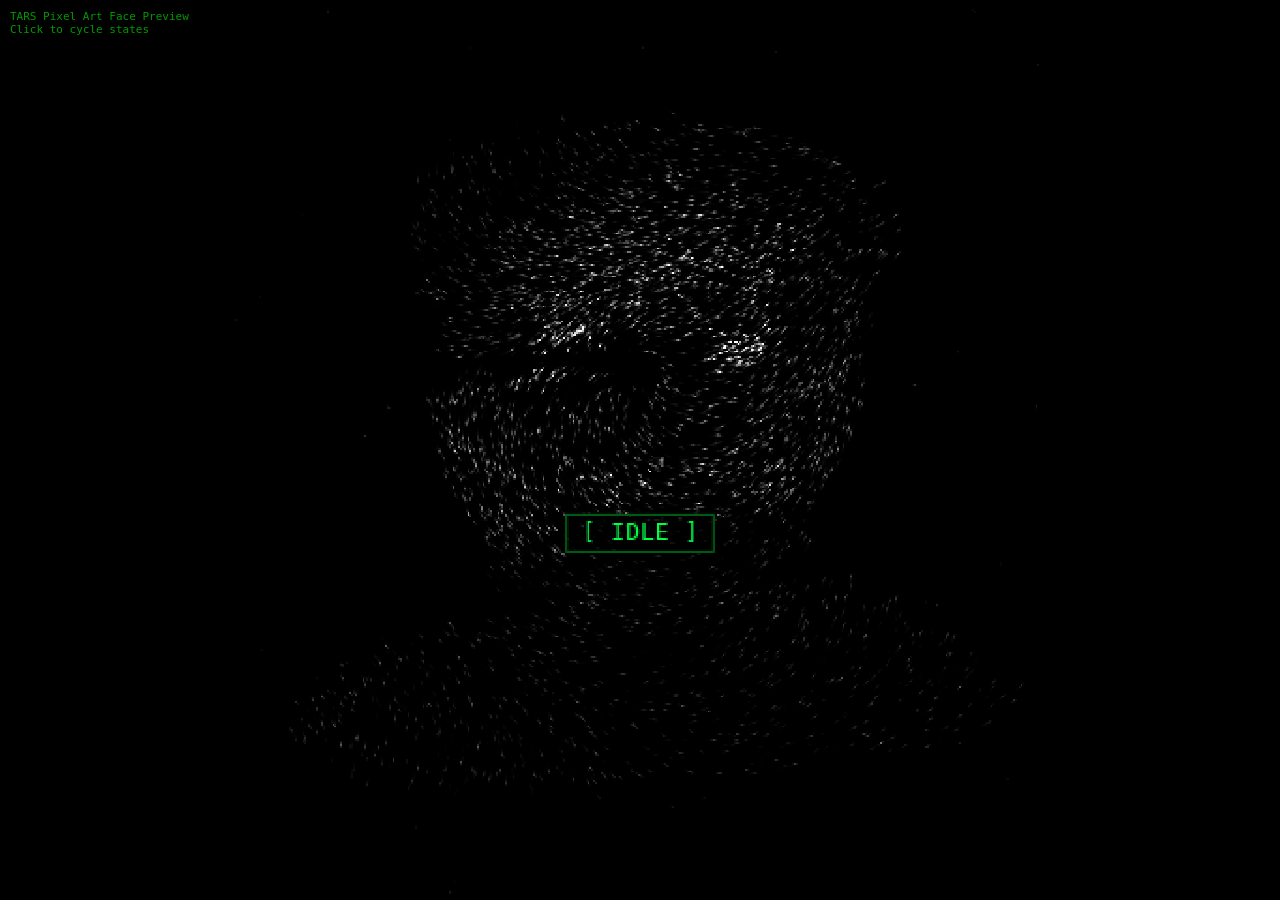
==== face/test_pixel_art.html @ a19a4906 "Add pixel art particle face renderer for TARS display Replace the matrix/terminal character-based fa" ====
<!DOCTYPE html>
<html lang="en">
<head>
<meta charset="UTF-8">
<meta name="viewport" content="width=device-width, initial-scale=1.0">
<title>TARS Pixel Art Face - Preview</title>
<style>
  * { margin: 0; padding: 0; }
  body { background: #000; overflow: hidden; display: flex; justify-content: center; align-items: center; height: 100vh; }
  canvas { display: block; image-rendering: pixelated; }
  #info { position: fixed; top: 10px; left: 10px; color: #0f0; font: 11px monospace; opacity: 0.6; }
</style>
</head>
<body>
<div id="info">TARS Pixel Art Face Preview<br>Click to cycle states</div>
<canvas id="c"></canvas>
<canvas id="face" style="display:none"></canvas>
<script>
const c = document.getElementById('c');
const ctx = c.getContext('2d');
const PW = 480, PH = 480;

function resize() {
  const scale = Math.min(window.innerWidth / PW, window.innerHeight / PH);
  c.style.width = Math.floor(PW * scale) + 'px';
  c.style.height = Math.floor(PH * scale) + 'px';
  c.width = PW; c.height = PH;
}
resize();
window.addEventListener('resize', resize);

// Hidden canvas for face map
const faceCanvas = document.getElementById('face');
const fctx = faceCanvas.getContext('2d');
faceCanvas.width = PW;
faceCanvas.height = PH;

const fcx = PW / 2;
const fcy = PH * 0.40;
const sx = PW / 160;
const sy = PH / 200;

// States
const states = ['IDLE', 'LISTENING', 'THINKING', 'SPEAKING', 'HAPPY', 'SURPRISED'];
let stateIdx = 0;
let eyeOpenness = 1.0;
let pupilX = 0.0, pupilY = 0.0;
let mouthOpenness = 0.0, mouthSmile = 0.1;
let glowIntensity = 0.6, speedMult = 1.0, glitchChance = 0.02;

c.addEventListener('click', () => {
  stateIdx = (stateIdx + 1) % states.length;
  const s = states[stateIdx];
  document.getElementById('info').innerHTML = `TARS Pixel Art Face Preview<br>State: ${s}<br>Click to cycle`;
  switch(s) {
    case 'IDLE': eyeOpenness=1; glowIntensity=0.55; speedMult=0.8; glitchChance=0.01; mouthOpenness=0; mouthSmile=0.1; break;
    case 'LISTENING': eyeOpenness=1.1; glowIntensity=0.7; speedMult=1.0; glitchChance=0.01; mouthOpenness=0.05; break;
    case 'THINKING': eyeOpenness=1; glowIntensity=0.65; speedMult=2.0; glitchChance=0.03; mouthOpenness=0; break;
    case 'SPEAKING': eyeOpenness=1; glowIntensity=0.8; speedMult=1.2; glitchChance=0.01; break;
    case 'HAPPY': eyeOpenness=0.6; glowIntensity=0.85; speedMult=0.8; glitchChance=0.005; mouthSmile=0.7; mouthOpenness=0.05; break;
    case 'SURPRISED': eyeOpenness=1.4; glowIntensity=1.0; speedMult=2.5; glitchChance=0.07; mouthOpenness=0.5; mouthSmile=0; break;
  }
  buildFace();
});

function ell(cx, cy, rx, ry, gray) {
  fctx.beginPath();
  fctx.ellipse(cx, cy, Math.max(1,rx), Math.max(1,ry), 0, 0, Math.PI*2);
  const g = Math.floor(gray);
  fctx.fillStyle = `rgb(${g},${g},${g})`;
  fctx.fill();
}

function lin(x0, y0, x1, y1, w, gray) {
  fctx.beginPath();
  fctx.moveTo(x0, y0);
  fctx.lineTo(x1, y1);
  const g = Math.floor(gray);
  fctx.strokeStyle = `rgb(${g},${g},${g})`;
  fctx.lineWidth = Math.max(1, w);
  fctx.lineCap = 'round';
  fctx.stroke();
}

function buildFace() {
  fctx.fillStyle = '#000';
  fctx.fillRect(0, 0, PW, PH);

  // Hair
  ell(fcx, fcy - 24*sy, 42*sx, 32*sy, 0x30);
  ell(fcx - 10*sx, fcy - 32*sy, 32*sx, 24*sy, 0x28);
  ell(fcx + 6*sx, fcy - 28*sy, 34*sx, 22*sy, 0x26);

  // Head
  ell(fcx, fcy + 5*sy, 38*sx, 50*sy, 0x40);
  ell(fcx, fcy + 2*sy, 34*sx, 44*sy, 0x50);
  ell(fcx, fcy - 18*sy, 24*sx, 13*sy, 0x60);

  // Temples
  ell(fcx - 30*sx, fcy - 5*sy, 8*sx, 18*sy, 0x38);
  ell(fcx + 30*sx, fcy - 5*sy, 8*sx, 18*sy, 0x38);

  // Cheeks
  ell(fcx - 20*sx, fcy + 10*sy, 14*sx, 12*sy, 0x48);
  ell(fcx + 20*sx, fcy + 10*sy, 14*sx, 12*sy, 0x48);

  // Eye sockets
  const eyeH = Math.max(1, 6 * sy * eyeOpenness);
  ell(fcx - 14*sx, fcy - 2*sy, 11*sx, eyeH, 0x1A);
  ell(fcx + 14*sx, fcy - 2*sy, 11*sx, eyeH, 0x1A);

  if (eyeOpenness > 0.15) {
    const ebH = Math.max(1, 5 * sy * Math.min(1, eyeOpenness));
    ell(fcx - 14*sx, fcy - 2*sy, 8*sx, ebH, 0x80);
    ell(fcx + 14*sx, fcy - 2*sy, 8*sx, ebH, 0x80);
    const pox = pupilX * 4 * sx;
    const poy = pupilY * 3 * sy;
    ell(fcx - 13*sx + pox, fcy - 2*sy + poy, 4*sx, 4*sy, 0xB0);
    ell(fcx + 15*sx + pox, fcy - 2*sy + poy, 4*sx, 4*sy, 0xB0);
    ell(fcx - 13*sx + pox, fcy - 2*sy + poy, 2.2*sx, 2.2*sy, 0xFF);
    ell(fcx + 15*sx + pox, fcy - 2*sy + poy, 2.2*sx, 2.2*sy, 0xFF);
    ell(fcx - 11.5*sx + pox, fcy - 4*sy + poy, 1.2*sx, 1.2*sy, 0xFF);
    ell(fcx + 16.5*sx + pox, fcy - 4*sy + poy, 1.2*sx, 1.2*sy, 0xFF);
  }

  // Eyebrows
  lin(fcx - 24*sx, fcy - 12*sy, fcx - 6*sx, fcy - 11*sy, 3*sx, 0x58);
  lin(fcx + 6*sx, fcy - 11*sy, fcx + 24*sx, fcy - 12*sy, 3*sx, 0x58);

  // Nose
  lin(fcx, fcy + 1*sy, fcx - 1*sx, fcy + 13*sy, 2*sx, 0x4A);
  ell(fcx, fcy + 15*sy, 6*sx, 4*sy, 0x52);
  ell(fcx - 4*sx, fcy + 15.5*sy, 2.5*sx, 1.8*sy, 0x2A);
  ell(fcx + 4*sx, fcy + 15.5*sy, 2.5*sx, 1.8*sy, 0x2A);

  // Mouth
  const mouthY = fcy + 24 * sy;
  const mouthHW = 11 * sx;
  const openOff = mouthOpenness * 5 * sy;
  const smileOff = mouthSmile * 3 * sy;

  fctx.beginPath();
  for (let i = 0; i <= 12; i++) {
    const t = i / 12;
    const x = fcx - mouthHW + 2 * mouthHW * t;
    const dn = (t - 0.5) * 2;
    const curve = smileOff * dn * dn;
    const y = mouthY + curve - openOff * 0.4;
    if (i === 0) fctx.moveTo(x, y); else fctx.lineTo(x, y);
  }
  fctx.strokeStyle = 'rgb(112,112,112)';
  fctx.lineWidth = Math.max(1, 2 * sx);
  fctx.stroke();

  if (mouthOpenness > 0.05) {
    fctx.beginPath();
    for (let i = 0; i <= 12; i++) {
      const t = i / 12;
      const x = fcx - mouthHW + 2 * mouthHW * t;
      const dn = (t - 0.5) * 2;
      const curve = smileOff * dn * dn;
      const y = mouthY + curve + openOff * 0.6 + 3 * sy;
      if (i === 0) fctx.moveTo(x, y); else fctx.lineTo(x, y);
    }
    fctx.strokeStyle = 'rgb(80,80,80)';
    fctx.lineWidth = Math.max(1, 1.5 * sx);
    fctx.stroke();
    if (mouthOpenness > 0.08) ell(fcx, mouthY + 1.5*sy, mouthHW*0.6, Math.max(1, openOff*1.8), 0x28);
  }

  // Chin/jaw/neck/shoulders
  ell(fcx, fcy + 36*sy, 16*sx, 10*sy, 0x44);
  ell(fcx, fcy + 44*sy, 32*sx, 8*sy, 0x24);
  fctx.fillStyle = 'rgb(46,46,46)';
  fctx.fillRect(fcx - 15*sx, fcy + 46*sy, 30*sx, 28*sy);
  ell(fcx, fcy + 46*sy, 17*sx, 4*sy, 0x22);
  ell(fcx, fcy + 70*sy, 55*sx, 18*sy, 0x26);
  ell(fcx, fcy + 78*sy, 65*sx, 14*sy, 0x20);
  lin(fcx - 36*sx, fcy - 12*sy, fcx - 32*sx, fcy + 32*sy, sx, 0x4E);
  lin(fcx + 36*sx, fcy - 12*sy, fcx + 32*sx, fcy + 32*sy, sx, 0x4E);

  // Sample brightness
  const faceData = fctx.getImageData(0, 0, PW, PH).data;
  const candidates = [];
  for (let y = 0; y < PH; y++) {
    for (let x = 0; x < PW; x++) {
      const v = faceData[(y * PW + x) * 4] / 255;
      if (v > 0.04) candidates.push({x, y, w: v});
    }
  }
  totalW = candidates.reduce((s, c) => s + c.w, 0);
  cands = candidates;
}

let cands = [];
let totalW = 0;
buildFace();

function weightedSample() {
  let r = Math.random() * totalW;
  for (const c of cands) {
    r -= c.w;
    if (r <= 0) return c;
  }
  return cands[cands.length - 1];
}

const NUM = 4500;
const strokes = [];
for (let i = 0; i < NUM; i++) {
  const c = weightedSample();
  strokes.push({
    hx: c.x, hy: c.y,
    x: c.x + (Math.random() - 0.5) * 2,
    y: c.y + (Math.random() - 0.5) * 2,
    speed: 0.15 + Math.random() * 0.5,
    brightness: c.w * (0.6 + Math.random() * 0.4),
    life: Math.floor(Math.random() * 150),
    maxLife: 50 + Math.floor(Math.random() * 160),
    phase: Math.random() * Math.PI * 2,
  });
}

const dust = [];
for (let i = 0; i < 80; i++) {
  dust.push({
    x: Math.random() * PW, y: Math.random() * PH,
    speed: 0.04 + Math.random() * 0.10,
    brightness: 0.015 + Math.random() * 0.04,
    phase: Math.random() * Math.PI * 2,
    life: Math.floor(Math.random() * 500),
    maxLife: 250 + Math.floor(Math.random() * 500),
  });
}

const fbuf = new Float32Array(PW * PH);
let t = 0;

function flowAngle(x, y, t) {
  const s = 0.01;
  const a1 = Math.sin(x * s + t * 0.35) + Math.cos(y * s * 1.2 + t * 0.25);
  const a2 = Math.sin(x * s * 1.8 - t * 0.18) * 0.35;
  const dx = x - fcx, dy = y - fcy;
  const dist = Math.sqrt(dx * dx + dy * dy);
  const swirl = Math.atan2(dy, dx) + Math.PI * 0.5;
  const sw = Math.max(0, 1 - dist / 165) * 0.8;
  return a1 + a2 + swirl * sw;
}

function setPixel(x, y, val) {
  const ix = Math.floor(x), iy = Math.floor(y);
  if (ix >= 0 && ix < PW && iy >= 0 && iy < PH)
    fbuf[iy * PW + ix] = Math.min(1, fbuf[iy * PW + ix] + val);
}

function respawn(s) {
  const c = weightedSample();
  s.hx = c.x; s.hy = c.y;
  s.x = c.x + (Math.random() - 0.5) * 2;
  s.y = c.y + (Math.random() - 0.5) * 2;
  s.life = 0;
  s.maxLife = 50 + Math.floor(Math.random() * 160);
  s.brightness = c.w * (0.6 + Math.random() * 0.4);
}

// Speaking animation
let speakingTime = 0;

function frame() {
  t += 0.016;
  for (let i = 0; i < fbuf.length; i++) fbuf[i] *= 0.80;

  const sm = 0.4 + speedMult * 0.6;

  // Speaking mouth animation
  if (states[stateIdx] === 'SPEAKING') {
    speakingTime += 0.016;
    mouthOpenness = 0.1 + 0.35 * Math.abs(Math.sin(speakingTime * 4.5 * Math.PI));
    buildFace();
  }

  // Thinking pupil drift
  if (states[stateIdx] === 'THINKING') {
    pupilX = -0.3 + 0.2 * Math.sin(t * 0.8);
    pupilY = -0.2 + 0.15 * Math.cos(t * 0.6);
    buildFace();
  }

  for (const s of strokes) {
    s.life++;
    if (s.life > s.maxLife) respawn(s);

    const a = flowAngle(s.x, s.y, t);
    s.x += Math.cos(a) * s.speed * sm;
    s.y += Math.sin(a) * s.speed * sm;
    s.x += (s.hx - s.x) * 0.018;
    s.y += (s.hy - s.y) * 0.018;

    const lf = s.life / s.maxLife;
    const fade = lf < 0.08 ? lf / 0.08 : lf > 0.85 ? Math.max(0, (1 - lf) / 0.15) : 1;
    const fl = 0.5 + 0.5 * Math.sin(t * 2 + s.phase);
    const br = s.brightness * fade * fl * glowIntensity;
    setPixel(s.x, s.y, br);
    // Stroke tail
    setPixel(s.x + Math.cos(a), s.y + Math.sin(a), br * 0.45);
  }

  for (const d of dust) {
    d.life++;
    if (d.life > d.maxLife) { d.x = Math.random()*PW; d.y = Math.random()*PH; d.life = 0; }
    const a = flowAngle(d.x, d.y, t * 0.3);
    d.x += Math.cos(a) * d.speed; d.y += Math.sin(a) * d.speed;
    if (d.x < 0) d.x += PW; if (d.x >= PW) d.x -= PW;
    if (d.y < 0) d.y += PH; if (d.y >= PH) d.y -= PH;
    setPixel(d.x, d.y, d.brightness * (0.4 + 0.6 * Math.sin(t + d.phase)));
  }

  // Glitch
  if (Math.random() < glitchChance) {
    const nRows = 1 + Math.floor(Math.random() * 6);
    for (let r = 0; r < nRows; r++) {
      const gy = Math.floor(Math.random() * PH);
      const shift = Math.floor((Math.random() - 0.5) * 30);
      if (shift !== 0) {
        const row = fbuf.subarray(gy * PW, (gy + 1) * PW);
        const copy = new Float32Array(row);
        for (let x = 0; x < PW; x++) {
          const sx = ((x - shift) % PW + PW) % PW;
          row[x] = copy[sx];
        }
      }
    }
  }

  const imgData = ctx.createImageData(PW, PH);
  const data = imgData.data;
  for (let i = 0; i < PW * PH; i++) {
    const v = Math.min(255, Math.floor(fbuf[i] * 255));
    data[i*4] = v; data[i*4+1] = v; data[i*4+2] = v; data[i*4+3] = 255;
  }
  ctx.putImageData(imgData, 0, 0);

  // Status label
  ctx.fillStyle = 'rgba(0,0,0,0.7)';
  const label = `[ ${states[stateIdx]} ]`;
  const lw = ctx.measureText(label).width;
  ctx.fillRect((PW - lw) / 2 - 8, PH * 0.58 - 4, lw + 16, 20);
  ctx.strokeStyle = '#006419';
  ctx.strokeRect((PW - lw) / 2 - 8, PH * 0.58 - 4, lw + 16, 20);
  ctx.fillStyle = '#00ff46';
  ctx.font = '13px monospace';
  ctx.fillText(label, (PW - lw) / 2, PH * 0.58 + 10);

  requestAnimationFrame(frame);
}

frame();
</script>
</body>
</html>
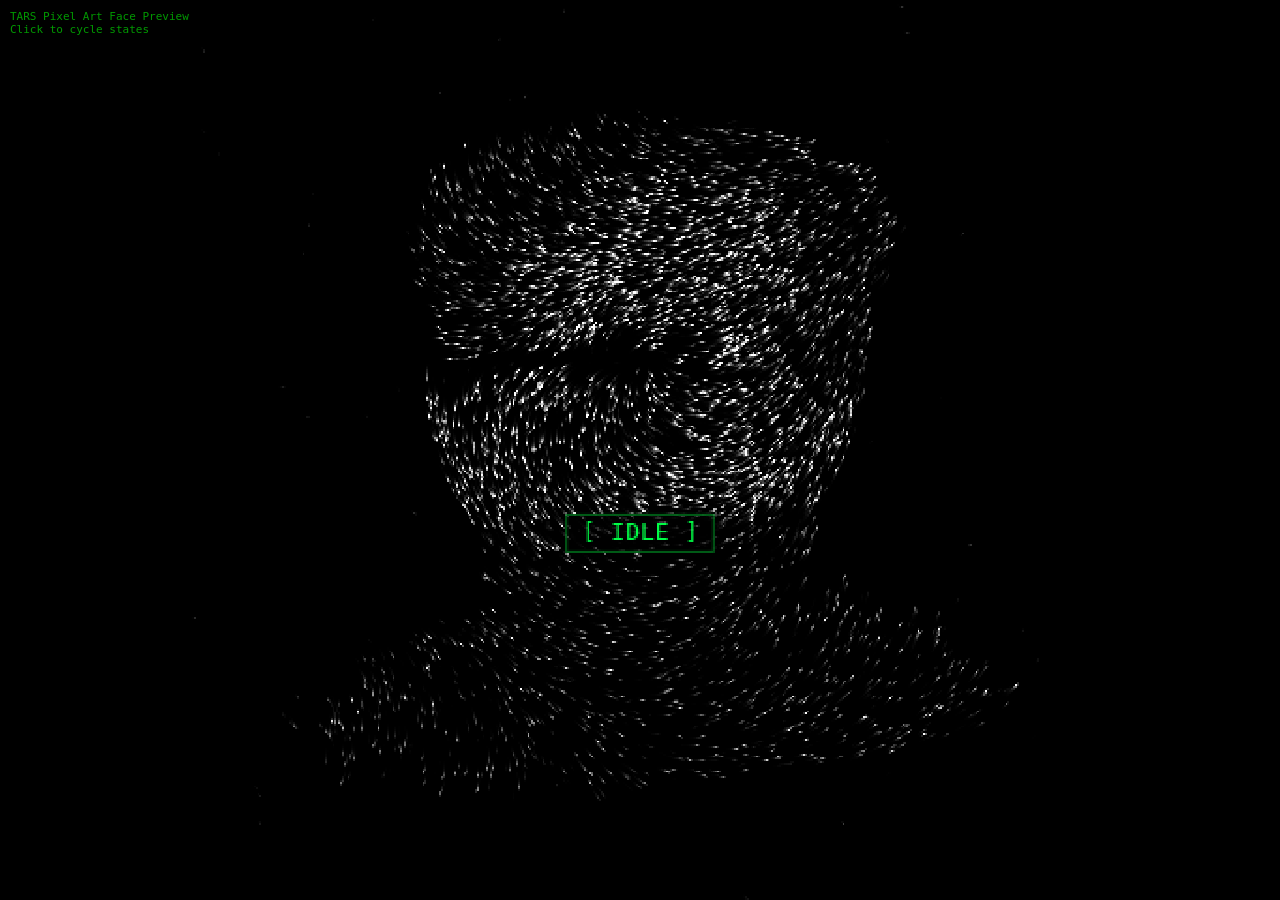
==== commit 9196c3d1: "Boost particle face brightness to match LILYGO reference Increase face map gray values by ~60-80% ac" ====
--- a/face/test_pixel_art.html
+++ b/face/test_pixel_art.html
@@ -87,36 +87,36 @@
   fctx.fillRect(0, 0, PW, PH);
 
   // Hair
-  ell(fcx, fcy - 24*sy, 42*sx, 32*sy, 0x30);
-  ell(fcx - 10*sx, fcy - 32*sy, 32*sx, 24*sy, 0x28);
-  ell(fcx + 6*sx, fcy - 28*sy, 34*sx, 22*sy, 0x26);
+  ell(fcx, fcy - 24*sy, 42*sx, 32*sy, 0x60);
+  ell(fcx - 10*sx, fcy - 32*sy, 32*sx, 24*sy, 0x50);
+  ell(fcx + 6*sx, fcy - 28*sy, 34*sx, 22*sy, 0x48);
 
   // Head
-  ell(fcx, fcy + 5*sy, 38*sx, 50*sy, 0x40);
-  ell(fcx, fcy + 2*sy, 34*sx, 44*sy, 0x50);
-  ell(fcx, fcy - 18*sy, 24*sx, 13*sy, 0x60);
+  ell(fcx, fcy + 5*sy, 38*sx, 50*sy, 0x78);
+  ell(fcx, fcy + 2*sy, 34*sx, 44*sy, 0x90);
+  ell(fcx, fcy - 18*sy, 24*sx, 13*sy, 0xA8);
 
   // Temples
-  ell(fcx - 30*sx, fcy - 5*sy, 8*sx, 18*sy, 0x38);
-  ell(fcx + 30*sx, fcy - 5*sy, 8*sx, 18*sy, 0x38);
+  ell(fcx - 30*sx, fcy - 5*sy, 8*sx, 18*sy, 0x60);
+  ell(fcx + 30*sx, fcy - 5*sy, 8*sx, 18*sy, 0x60);
 
   // Cheeks
-  ell(fcx - 20*sx, fcy + 10*sy, 14*sx, 12*sy, 0x48);
-  ell(fcx + 20*sx, fcy + 10*sy, 14*sx, 12*sy, 0x48);
+  ell(fcx - 20*sx, fcy + 10*sy, 14*sx, 12*sy, 0x80);
+  ell(fcx + 20*sx, fcy + 10*sy, 14*sx, 12*sy, 0x80);
 
   // Eye sockets
   const eyeH = Math.max(1, 6 * sy * eyeOpenness);
-  ell(fcx - 14*sx, fcy - 2*sy, 11*sx, eyeH, 0x1A);
-  ell(fcx + 14*sx, fcy - 2*sy, 11*sx, eyeH, 0x1A);
+  ell(fcx - 14*sx, fcy - 2*sy, 11*sx, eyeH, 0x30);
+  ell(fcx + 14*sx, fcy - 2*sy, 11*sx, eyeH, 0x30);
 
   if (eyeOpenness > 0.15) {
     const ebH = Math.max(1, 5 * sy * Math.min(1, eyeOpenness));
-    ell(fcx - 14*sx, fcy - 2*sy, 8*sx, ebH, 0x80);
-    ell(fcx + 14*sx, fcy - 2*sy, 8*sx, ebH, 0x80);
+    ell(fcx - 14*sx, fcy - 2*sy, 8*sx, ebH, 0xC0);
+    ell(fcx + 14*sx, fcy - 2*sy, 8*sx, ebH, 0xC0);
     const pox = pupilX * 4 * sx;
     const poy = pupilY * 3 * sy;
-    ell(fcx - 13*sx + pox, fcy - 2*sy + poy, 4*sx, 4*sy, 0xB0);
-    ell(fcx + 15*sx + pox, fcy - 2*sy + poy, 4*sx, 4*sy, 0xB0);
+    ell(fcx - 13*sx + pox, fcy - 2*sy + poy, 4*sx, 4*sy, 0xE0);
+    ell(fcx + 15*sx + pox, fcy - 2*sy + poy, 4*sx, 4*sy, 0xE0);
     ell(fcx - 13*sx + pox, fcy - 2*sy + poy, 2.2*sx, 2.2*sy, 0xFF);
     ell(fcx + 15*sx + pox, fcy - 2*sy + poy, 2.2*sx, 2.2*sy, 0xFF);
     ell(fcx - 11.5*sx + pox, fcy - 4*sy + poy, 1.2*sx, 1.2*sy, 0xFF);
@@ -124,14 +124,14 @@
   }
 
   // Eyebrows
-  lin(fcx - 24*sx, fcy - 12*sy, fcx - 6*sx, fcy - 11*sy, 3*sx, 0x58);
-  lin(fcx + 6*sx, fcy - 11*sy, fcx + 24*sx, fcy - 12*sy, 3*sx, 0x58);
+  lin(fcx - 24*sx, fcy - 12*sy, fcx - 6*sx, fcy - 11*sy, 3*sx, 0x90);
+  lin(fcx + 6*sx, fcy - 11*sy, fcx + 24*sx, fcy - 12*sy, 3*sx, 0x90);
 
   // Nose
-  lin(fcx, fcy + 1*sy, fcx - 1*sx, fcy + 13*sy, 2*sx, 0x4A);
-  ell(fcx, fcy + 15*sy, 6*sx, 4*sy, 0x52);
-  ell(fcx - 4*sx, fcy + 15.5*sy, 2.5*sx, 1.8*sy, 0x2A);
-  ell(fcx + 4*sx, fcy + 15.5*sy, 2.5*sx, 1.8*sy, 0x2A);
+  lin(fcx, fcy + 1*sy, fcx - 1*sx, fcy + 13*sy, 2*sx, 0x80);
+  ell(fcx, fcy + 15*sy, 6*sx, 4*sy, 0x8A);
+  ell(fcx - 4*sx, fcy + 15.5*sy, 2.5*sx, 1.8*sy, 0x48);
+  ell(fcx + 4*sx, fcy + 15.5*sy, 2.5*sx, 1.8*sy, 0x48);
 
   // Mouth
   const mouthY = fcy + 24 * sy;
@@ -148,7 +148,7 @@
     const y = mouthY + curve - openOff * 0.4;
     if (i === 0) fctx.moveTo(x, y); else fctx.lineTo(x, y);
   }
-  fctx.strokeStyle = 'rgb(112,112,112)';
+  fctx.strokeStyle = 'rgb(176,176,176)';
   fctx.lineWidth = Math.max(1, 2 * sx);
   fctx.stroke();
 
@@ -162,22 +162,22 @@
       const y = mouthY + curve + openOff * 0.6 + 3 * sy;
       if (i === 0) fctx.moveTo(x, y); else fctx.lineTo(x, y);
     }
-    fctx.strokeStyle = 'rgb(80,80,80)';
+    fctx.strokeStyle = 'rgb(136,136,136)';
     fctx.lineWidth = Math.max(1, 1.5 * sx);
     fctx.stroke();
-    if (mouthOpenness > 0.08) ell(fcx, mouthY + 1.5*sy, mouthHW*0.6, Math.max(1, openOff*1.8), 0x28);
+    if (mouthOpenness > 0.08) ell(fcx, mouthY + 1.5*sy, mouthHW*0.6, Math.max(1, openOff*1.8), 0x40);
   }
 
   // Chin/jaw/neck/shoulders
-  ell(fcx, fcy + 36*sy, 16*sx, 10*sy, 0x44);
-  ell(fcx, fcy + 44*sy, 32*sx, 8*sy, 0x24);
-  fctx.fillStyle = 'rgb(46,46,46)';
+  ell(fcx, fcy + 36*sy, 16*sx, 10*sy, 0x78);
+  ell(fcx, fcy + 44*sy, 32*sx, 8*sy, 0x40);
+  fctx.fillStyle = 'rgb(80,80,80)';
   fctx.fillRect(fcx - 15*sx, fcy + 46*sy, 30*sx, 28*sy);
-  ell(fcx, fcy + 46*sy, 17*sx, 4*sy, 0x22);
-  ell(fcx, fcy + 70*sy, 55*sx, 18*sy, 0x26);
-  ell(fcx, fcy + 78*sy, 65*sx, 14*sy, 0x20);
-  lin(fcx - 36*sx, fcy - 12*sy, fcx - 32*sx, fcy + 32*sy, sx, 0x4E);
-  lin(fcx + 36*sx, fcy - 12*sy, fcx + 32*sx, fcy + 32*sy, sx, 0x4E);
+  ell(fcx, fcy + 46*sy, 17*sx, 4*sy, 0x38);
+  ell(fcx, fcy + 70*sy, 55*sx, 18*sy, 0x44);
+  ell(fcx, fcy + 78*sy, 65*sx, 14*sy, 0x38);
+  lin(fcx - 36*sx, fcy - 12*sy, fcx - 32*sx, fcy + 32*sy, sx, 0x80);
+  lin(fcx + 36*sx, fcy - 12*sy, fcx + 32*sx, fcy + 32*sy, sx, 0x80);
 
   // Sample brightness
   const faceData = fctx.getImageData(0, 0, PW, PH).data;
@@ -268,7 +268,7 @@
 
 function frame() {
   t += 0.016;
-  for (let i = 0; i < fbuf.length; i++) fbuf[i] *= 0.80;
+  for (let i = 0; i < fbuf.length; i++) fbuf[i] *= 0.84;
 
   const sm = 0.4 + speedMult * 0.6;
 
@@ -299,7 +299,7 @@
     const lf = s.life / s.maxLife;
     const fade = lf < 0.08 ? lf / 0.08 : lf > 0.85 ? Math.max(0, (1 - lf) / 0.15) : 1;
     const fl = 0.5 + 0.5 * Math.sin(t * 2 + s.phase);
-    const br = s.brightness * fade * fl * glowIntensity;
+    const br = s.brightness * fade * fl * Math.max(0.3, glowIntensity * 1.6);
     setPixel(s.x, s.y, br);
     // Stroke tail
     setPixel(s.x + Math.cos(a), s.y + Math.sin(a), br * 0.45);
